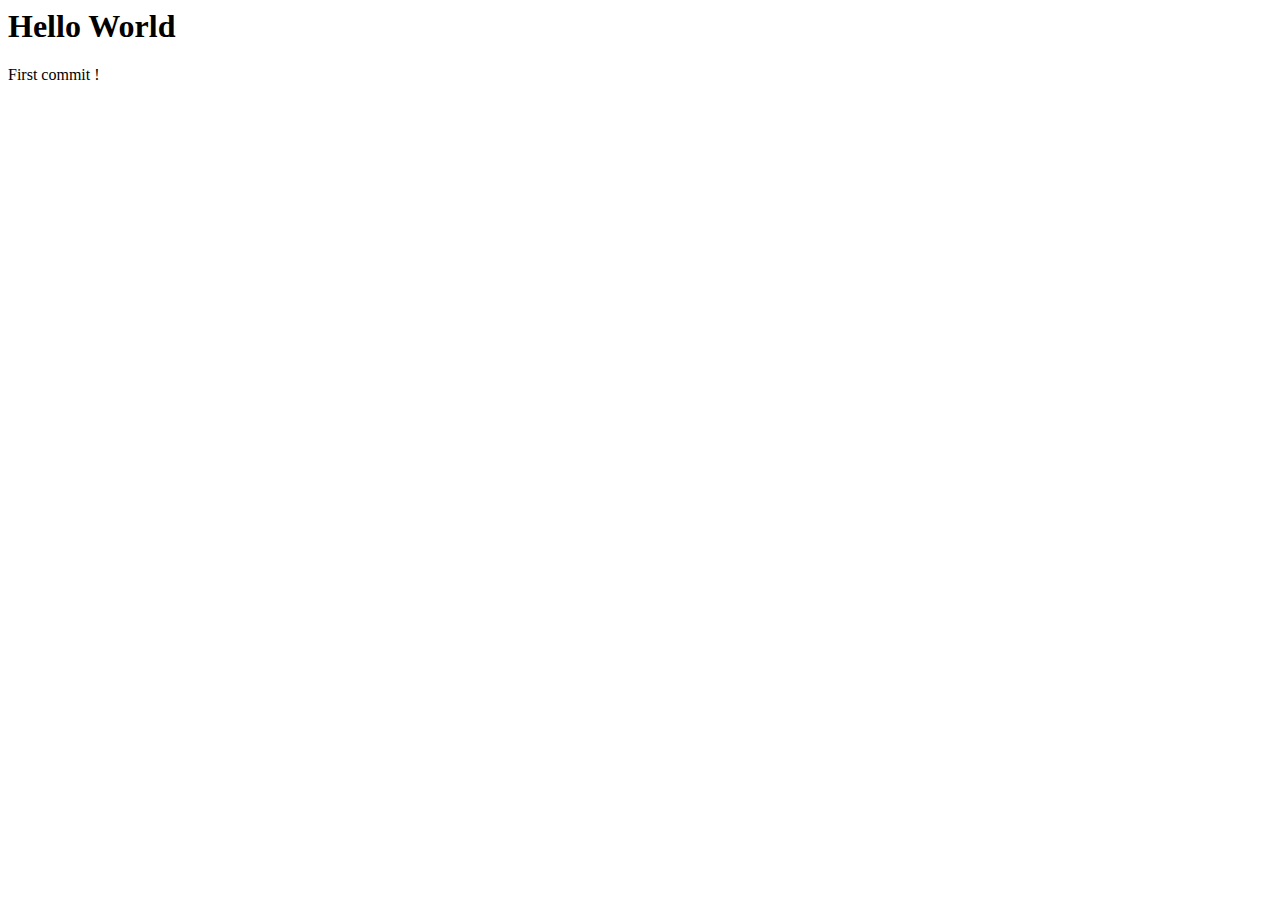
==== index.html @ 0a0fa24b "Created base HTML and main JS file" ====
<HTML>

<!-- Julien Giovinazzo - Mai 2021 -->

<head>
    <script src="main.js"></script>
</head>

<body>
    <h1>
        Hello World
    </h1>

    <p>
        First commit !
    </p>
</body>

</HTML>
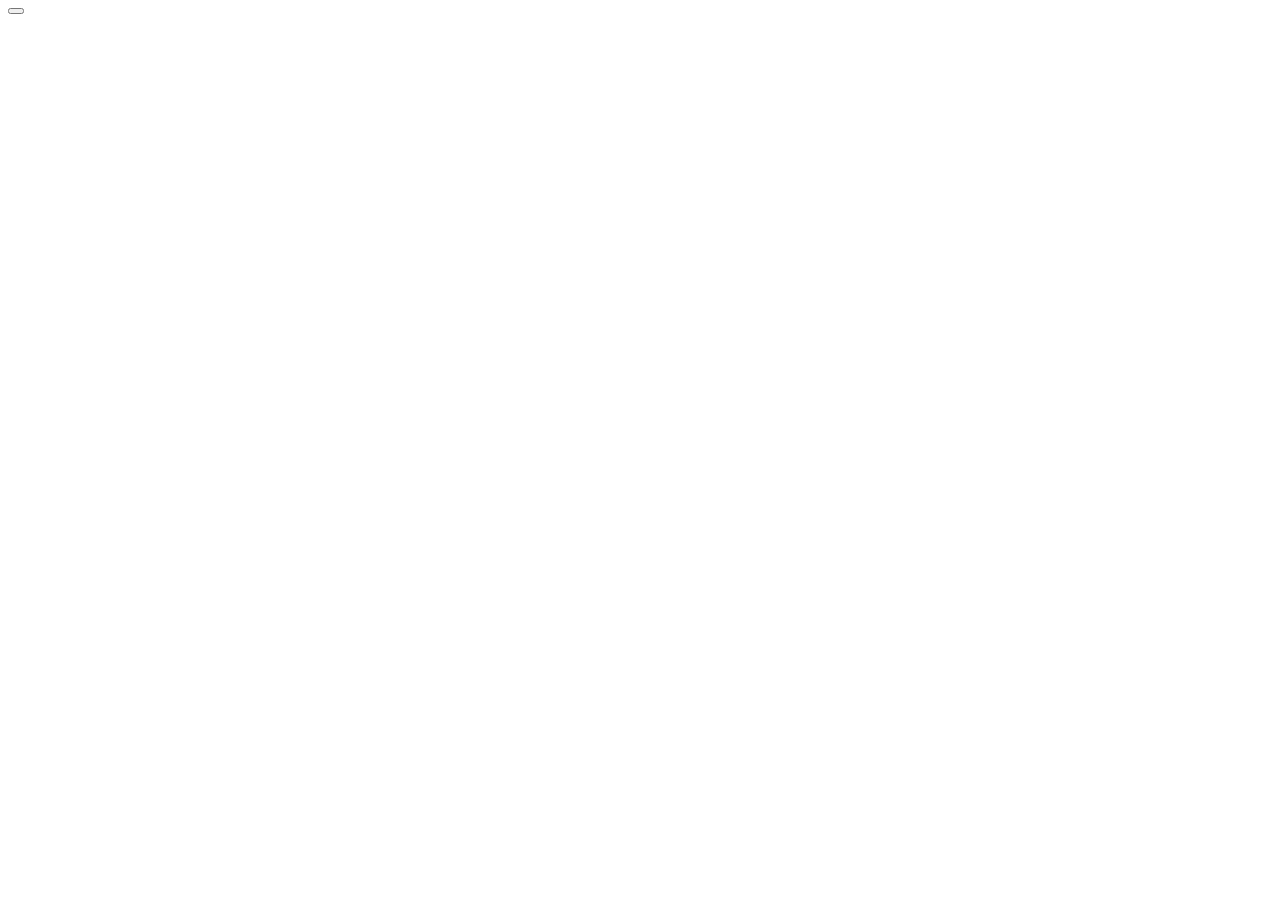
==== commit 13182a54: "Redirection site ikram" ====
--- a/index.html
+++ b/index.html
@@ -3,17 +3,23 @@
 <!-- Julien Giovinazzo - Mai 2021 -->
 
 <head>
-    <script src="main.js"></script>
+    <link href="https://cdn.jsdelivr.net/npm/bootstrap@5.0.1/dist/css/bootstrap.min.css" rel="stylesheet"
+        integrity="sha384-+0n0xVW2eSR5OomGNYDnhzAbDsOXxcvSN1TPprVMTNDbiYZCxYbOOl7+AMvyTG2x" crossorigin="anonymous">
+
+    <script src="JS/main.js"></script>
+    <script src="https://cdn.jsdelivr.net/npm/bootstrap@5.0.1/dist/js/bootstrap.bundle.min.js"
+        integrity="sha384-gtEjrD/SeCtmISkJkNUaaKMoLD0//ElJ19smozuHV6z3Iehds+3Ulb9Bn9Plx0x4"
+        crossorigin="anonymous"></script>
+    <link rel="stylesheet" href="./CSS/style1.css"/>
 </head>
 
 <body>
-    <h1>
-        Hello World
-    </h1>
-
-    <p>
-        First commit !
-    </p>
+    <div class="main-container">
+        <a href="http://80.15.150.183:86/">
+            <button class="img-helo btn">
+            </button>
+        </a>
+    </div>
 </body>
 
 </HTML>